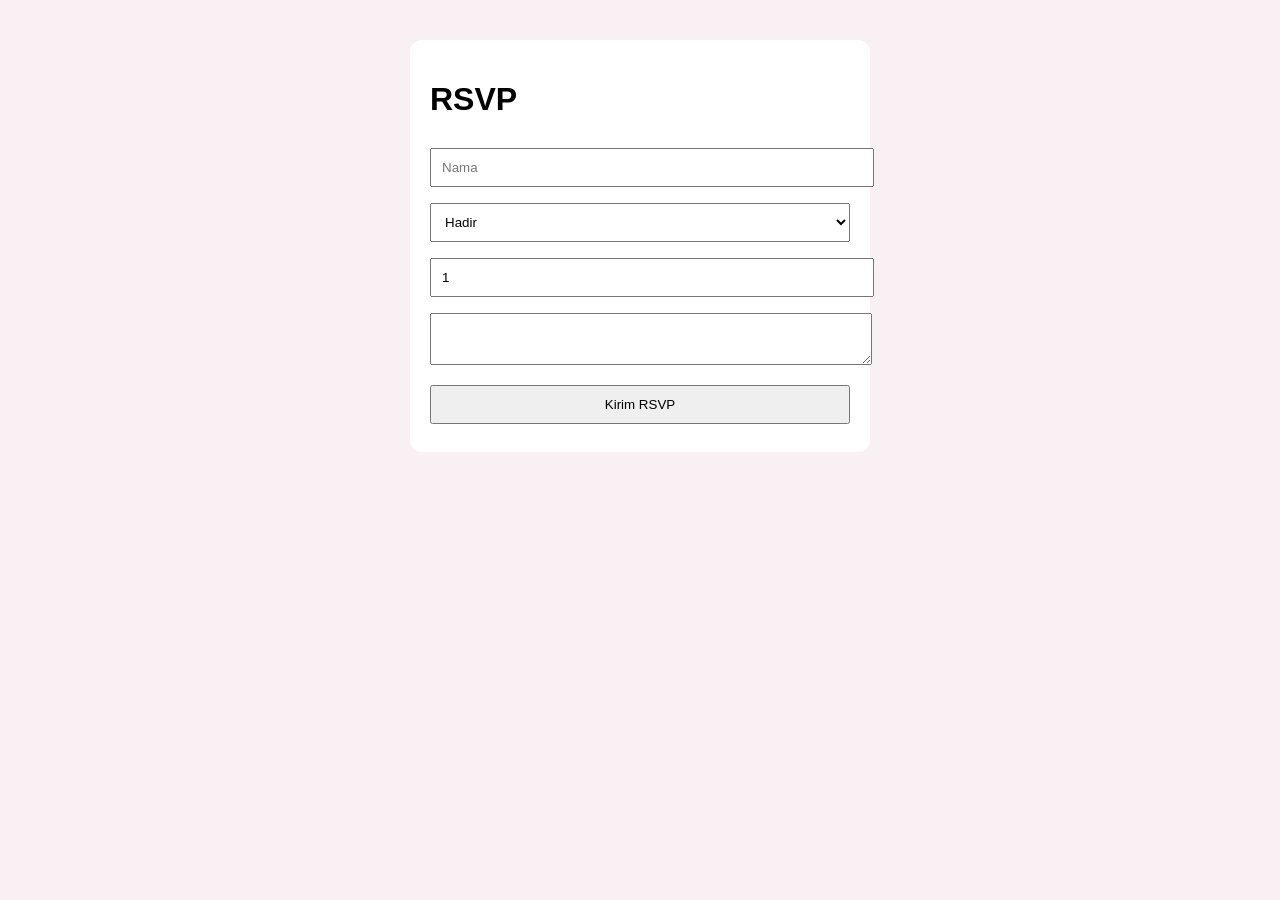
==== index.html @ bf94ce43 "Add files via upload" ====
<!doctype html><html><head><meta charset="utf-8"><link rel="stylesheet" href="style.css"></head><body><div class="card"><h1>RSVP</h1><input id="nama" placeholder="Nama"><select id="kehadiran"><option>Hadir</option><option>Tidak Hadir</option></select><input id="jumlah" type="number" value="1"><textarea id="pesan"></textarea><button onclick="kirim()">Kirim RSVP</button></div><script src="script.js"></script></body></html>
---- style.css ----
body{font-family:Arial;background:#f8f0f2}.card{max-width:420px;margin:40px auto;background:#fff;padding:20px;border-radius:12px}input,select,textarea,button{width:100%;margin:8px 0;padding:10px}
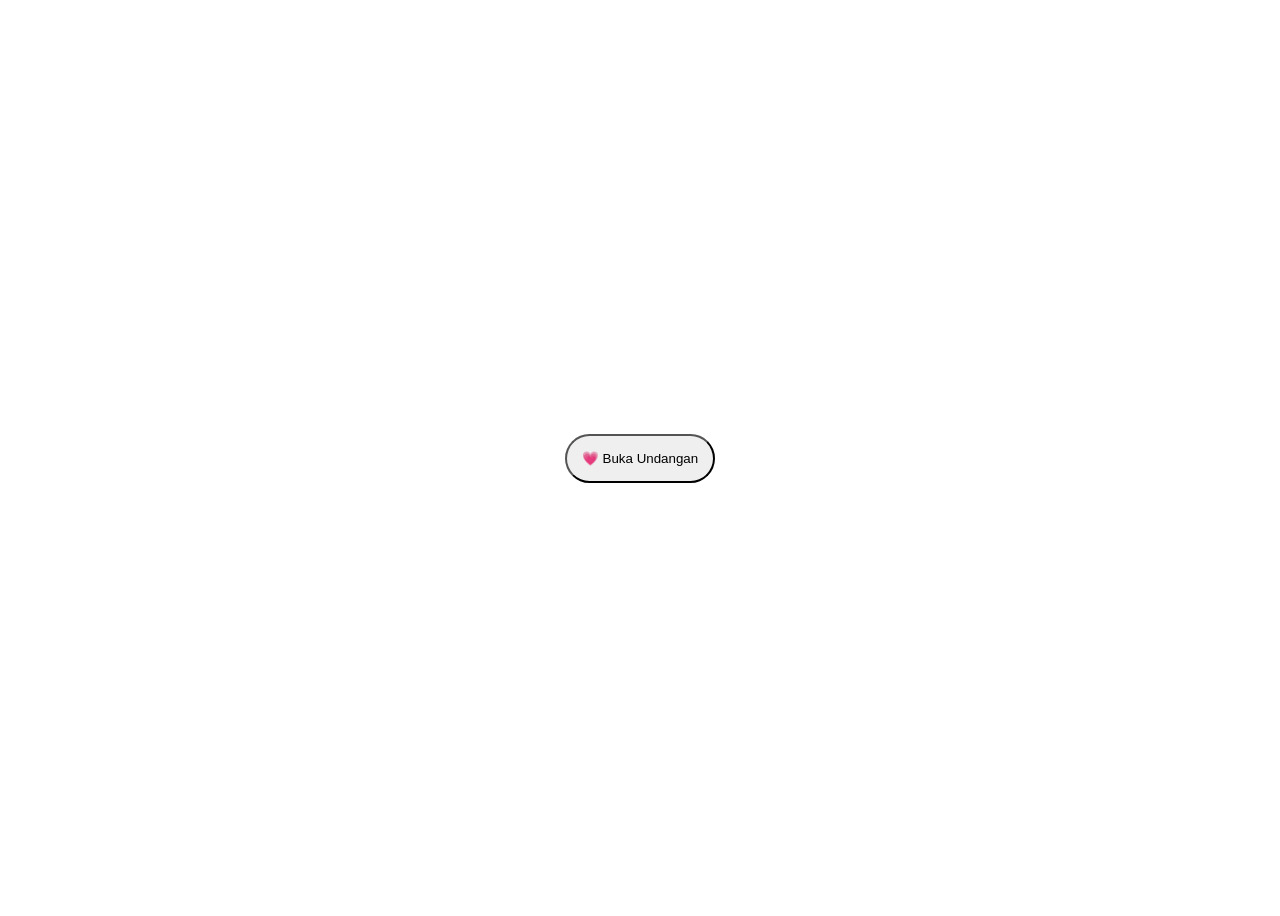
==== commit 65a6a07c: "Add files via upload" ====
--- a/index.html
+++ b/index.html
@@ -1 +1 @@
-<!doctype html><html><head><meta charset="utf-8"><link rel="stylesheet" href="style.css"></head><body><div class="card"><h1>RSVP</h1><input id="nama" placeholder="Nama"><select id="kehadiran"><option>Hadir</option><option>Tidak Hadir</option></select><input id="jumlah" type="number" value="1"><textarea id="pesan"></textarea><button onclick="kirim()">Kirim RSVP</button></div><script src="script.js"></script></body></html>+<!DOCTYPE html><html lang="id"><head><meta charset="UTF-8"><meta name="viewport" content="width=device-width,initial-scale=1"><link rel="stylesheet" href="style.css"></head><body><button id="playButton">💗 Buka Undangan</button><button id="musicBtn" class="hidden">🎵</button><audio id="bgMusic" loop><source src="music.mp3" type="audio/mpeg"></audio><script src="script.js"></script></body></html>
--- a/style.css
+++ b/style.css
@@ -1 +1 @@
-body{font-family:Arial;background:#f8f0f2}.card{max-width:420px;margin:40px auto;background:#fff;padding:20px;border-radius:12px}input,select,textarea,button{width:100%;margin:8px 0;padding:10px}+body{font-family:Arial;display:flex;justify-content:center;align-items:center;height:100vh}#playButton,#musicBtn{padding:15px;border-radius:30px}.hidden{display:none}#musicBtn{position:fixed;right:20px;bottom:20px}
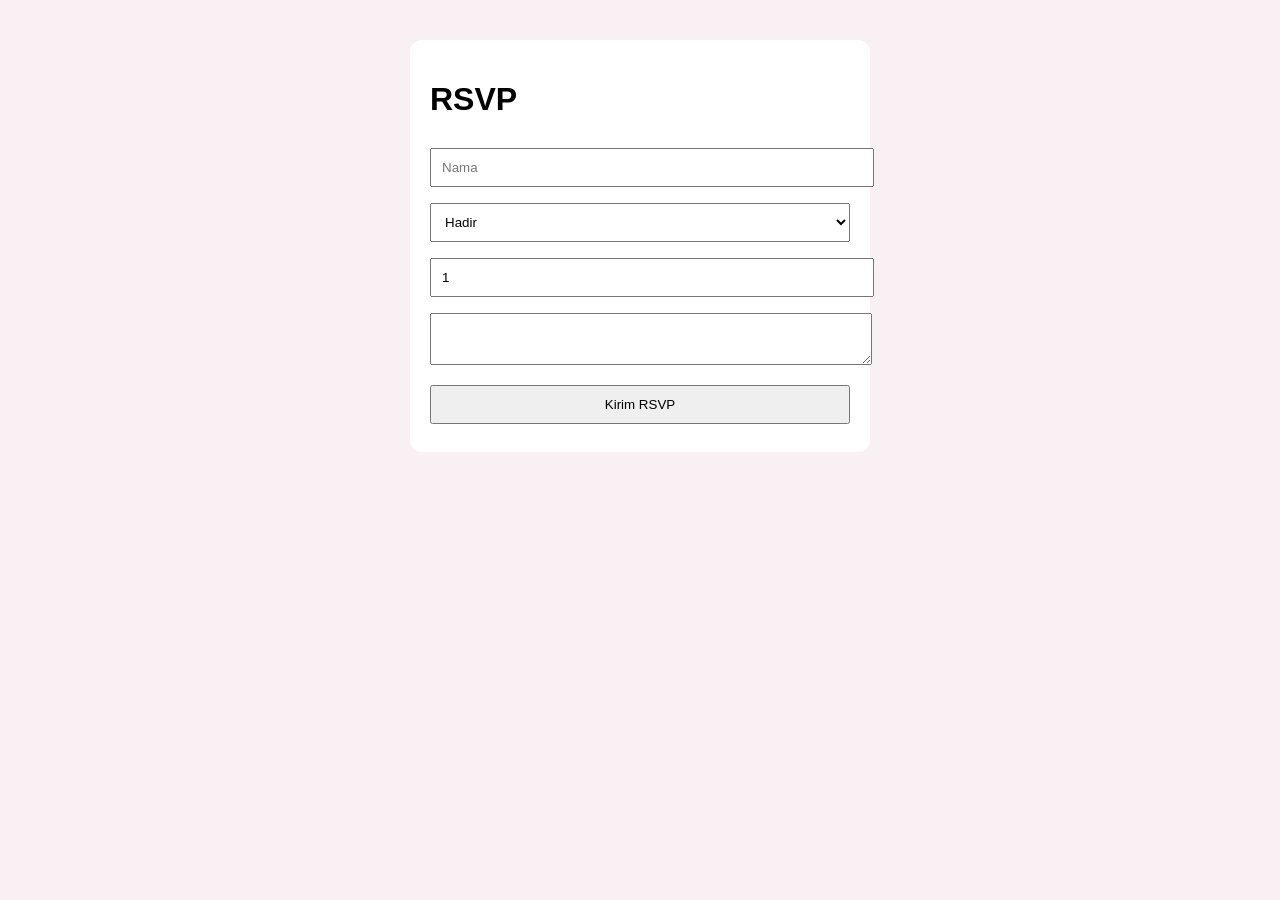
==== commit 9dee7d6b: "Add files via upload" ====
--- a/index.html
+++ b/index.html
@@ -1 +1 @@
-<!DOCTYPE html><html lang="id"><head><meta charset="UTF-8"><meta name="viewport" content="width=device-width,initial-scale=1"><link rel="stylesheet" href="style.css"></head><body><button id="playButton">💗 Buka Undangan</button><button id="musicBtn" class="hidden">🎵</button><audio id="bgMusic" loop><source src="music.mp3" type="audio/mpeg"></audio><script src="script.js"></script></body></html>+<!doctype html><html><head><meta charset="utf-8"><link rel="stylesheet" href="style.css"></head><body><div class="card"><h1>RSVP</h1><input id="nama" placeholder="Nama"><select id="kehadiran"><option>Hadir</option><option>Tidak Hadir</option></select><input id="jumlah" type="number" value="1"><textarea id="pesan"></textarea><button onclick="kirim()">Kirim RSVP</button></div><script src="script.js"></script></body></html>
--- a/style.css
+++ b/style.css
@@ -1 +1 @@
-body{font-family:Arial;display:flex;justify-content:center;align-items:center;height:100vh}#playButton,#musicBtn{padding:15px;border-radius:30px}.hidden{display:none}#musicBtn{position:fixed;right:20px;bottom:20px}+body{font-family:Arial;background:#f8f0f2}.card{max-width:420px;margin:40px auto;background:#fff;padding:20px;border-radius:12px}input,select,textarea,button{width:100%;margin:8px 0;padding:10px}
